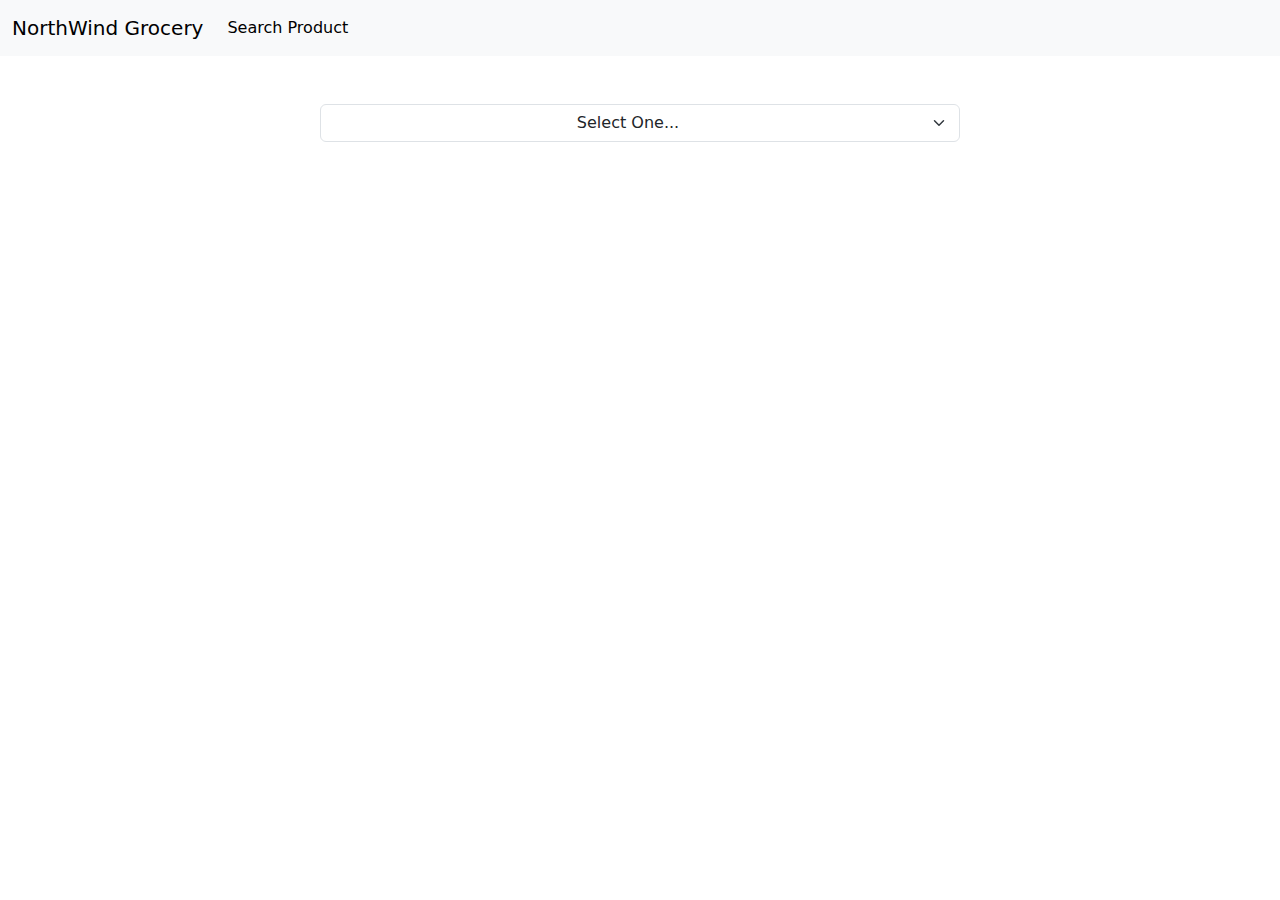
==== product_search_page.html @ 2fd9938b "In progress" ====
<!DOCTYPE html>
<html lang="en">
  <head>
    <meta charset="UTF-8" />
    <meta name="viewport" content="width=device-width, initial-scale=1.0" />
    <title>Northwind Grocery</title>
    <link rel="stylesheet" href="styles.css" />
    <link
      href="https://cdn.jsdelivr.net/npm/bootstrap@5.3.3/dist/css/bootstrap.min.css"
      rel="stylesheet"
      integrity="sha384-QWTKZyjpPEjISv5WaRU9OFeRpok6YctnYmDr5pNlyT2bRjXh0JMhjY6hW+ALEwIH"
      crossorigin="anonymous"
    />
  </head>
  <body>
    <!-- Navigation -->
    <nav class="navbar navbar-expand-lg bg-body-tertiary mb-3">
      <div class="container-fluid">
        <a class="navbar-brand" href="index.html">NorthWind Grocery</a>
        <button
          class="navbar-toggler"
          type="button"
          data-bs-toggle="collapse"
          data-bs-target="#navbarNav"
          aria-controls="navbarNav"
          aria-expanded="false"
          aria-label="Toggle navigation"
        >
          <span class="navbar-toggler-icon"></span>
        </button>
        <div class="collapse navbar-collapse" id="navbarNav">
          <ul class="navbar-nav">
            <li class="nav-item">
              <a
                class="nav-link active"
                aria-current="page"
                href="product_search_page.html"
                >Search Product</a
              >
            </li>
          </ul>
        </div>
      </div>
    </nav>

    <div class="d-flex align-items-center justify-content-center my-5">
      <select
        class="form-select w-50 text-center"
        aria-label="Default select example"
        name=""
        id="productSearchDDL"
      >
        <option value="">Select One...</option>
        <option value="category">Search By Category</option>
        <option value="viewAll">View All</option>
      </select>
    </div>

    <!-- For category -->
    <div
      class="container d-flex align-items-center justify-content-center mb-5"
    >
      <select
        class="form-select w-25 text-center"
        name=""
        id="searchByCategoryDD"
      ></select>
    </div>

    <div class="container">
      <table class="table table-dark table-striped-columns" id="viewAllTable">
        <thead>
          <th>Product_ID</th>
          <th>Product_Name</th>
          <th>Product_Price</th>
          <th>Product_Details</th>
        </thead>
        <tbody id="tBody"></tbody>
      </table>
    </div>
    <script
      src="https://cdn.jsdelivr.net/npm/bootstrap@5.3.3/dist/js/bootstrap.bundle.min.js"
      integrity="sha384-YvpcrYf0tY3lHB60NNkmXc5s9fDVZLESaAA55NDzOxhy9GkcIdslK1eN7N6jIeHz"
      crossorigin="anonymous"
    ></script>
    <script src="scripts/product_search.js"></script>
  </body>
</html>
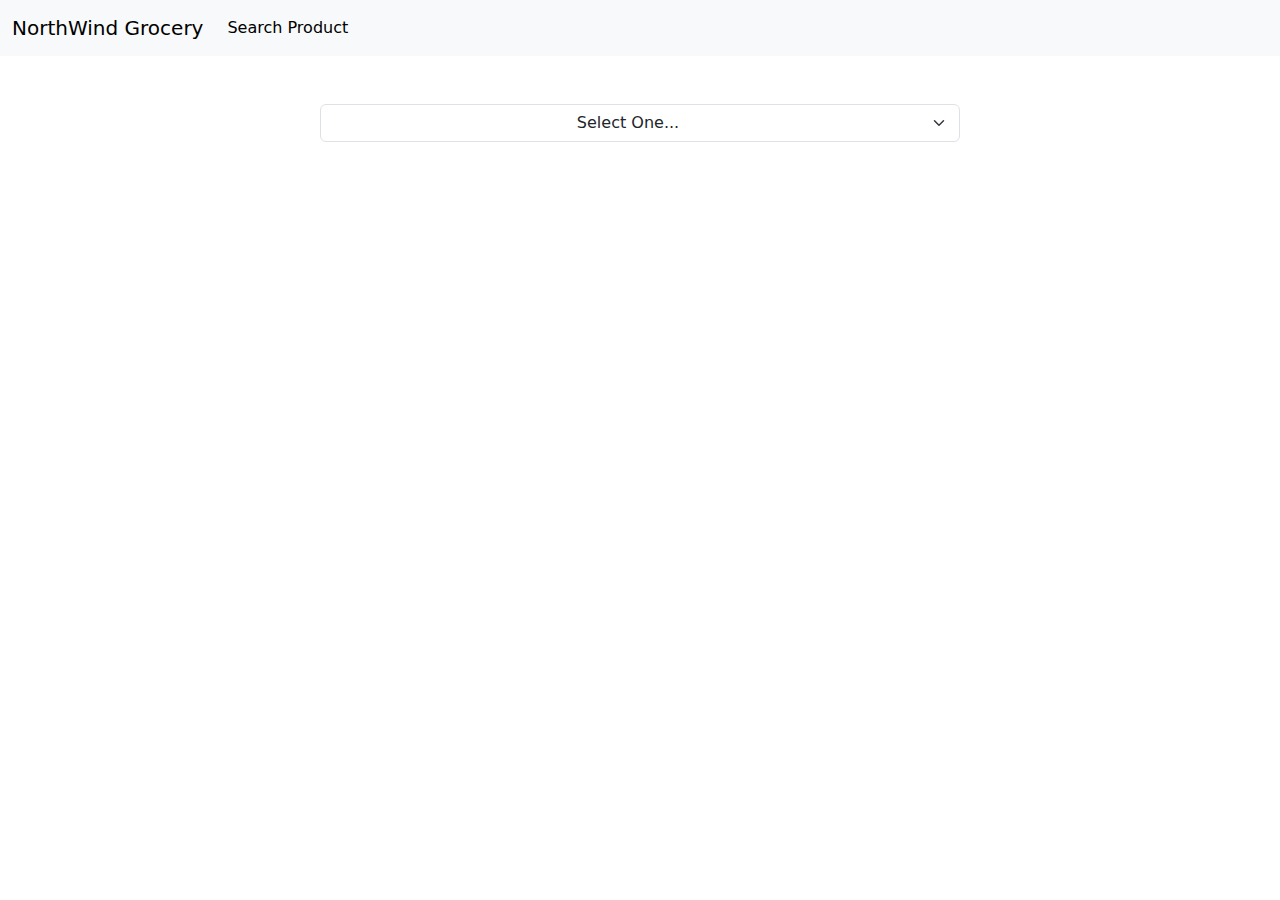
==== commit 1a73ec20: "Final Commit" ====
--- a/product_search_page.html
+++ b/product_search_page.html
@@ -4,7 +4,7 @@
     <meta charset="UTF-8" />
     <meta name="viewport" content="width=device-width, initial-scale=1.0" />
     <title>Northwind Grocery</title>
-    <link rel="stylesheet" href="styles.css" />
+
     <link
       href="https://cdn.jsdelivr.net/npm/bootstrap@5.3.3/dist/css/bootstrap.min.css"
       rel="stylesheet"
